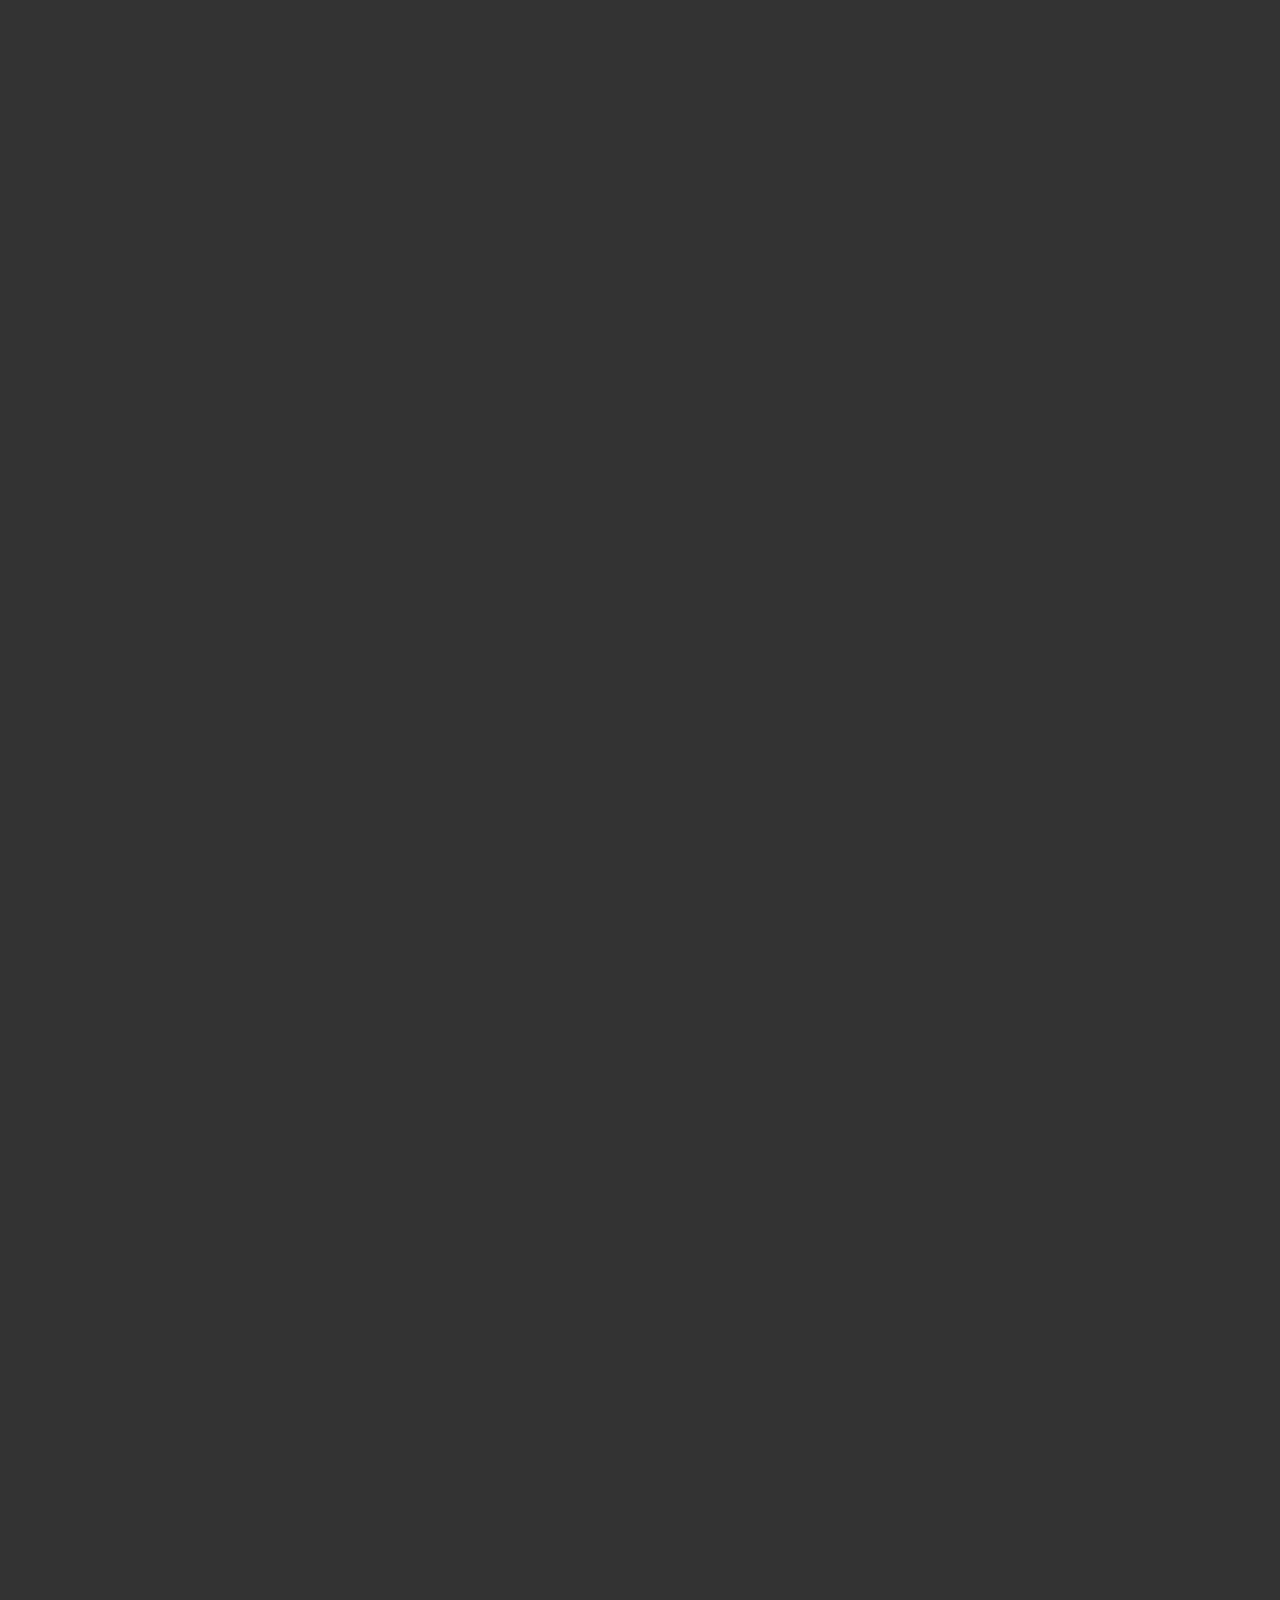
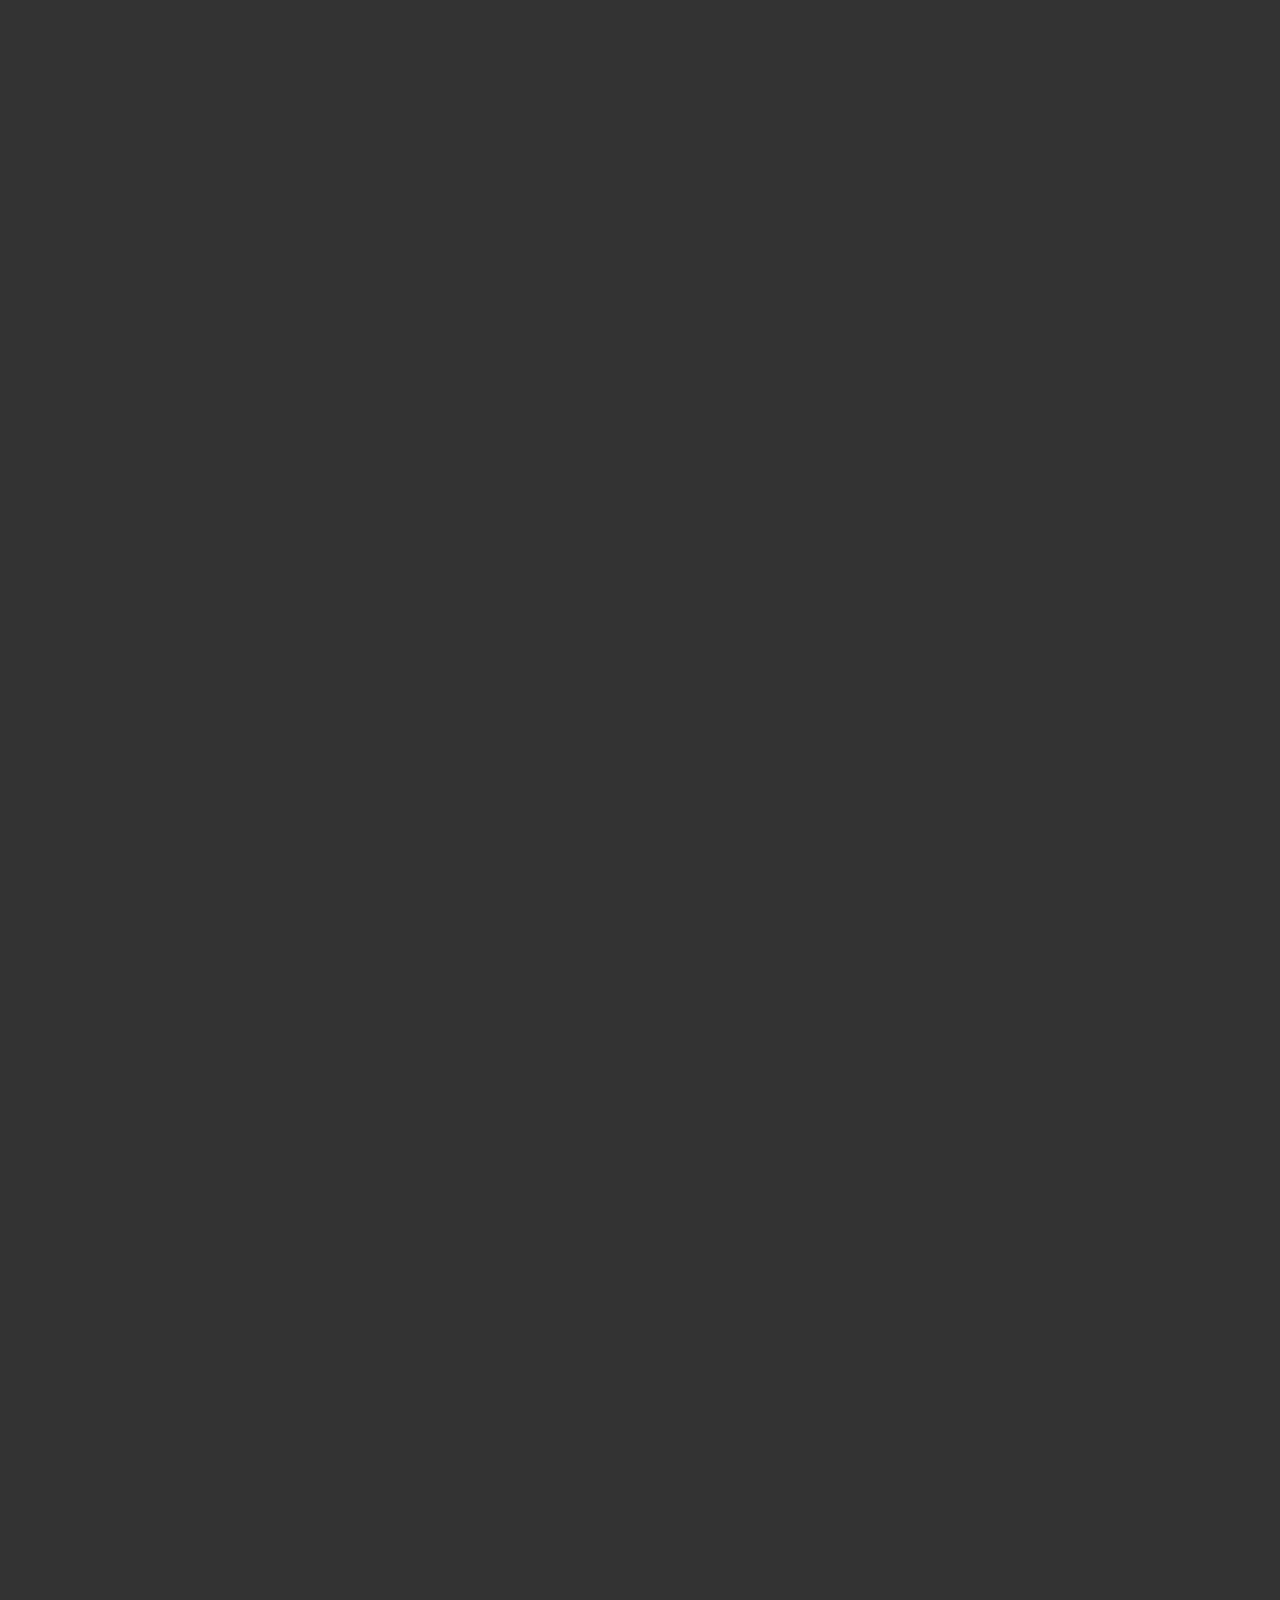
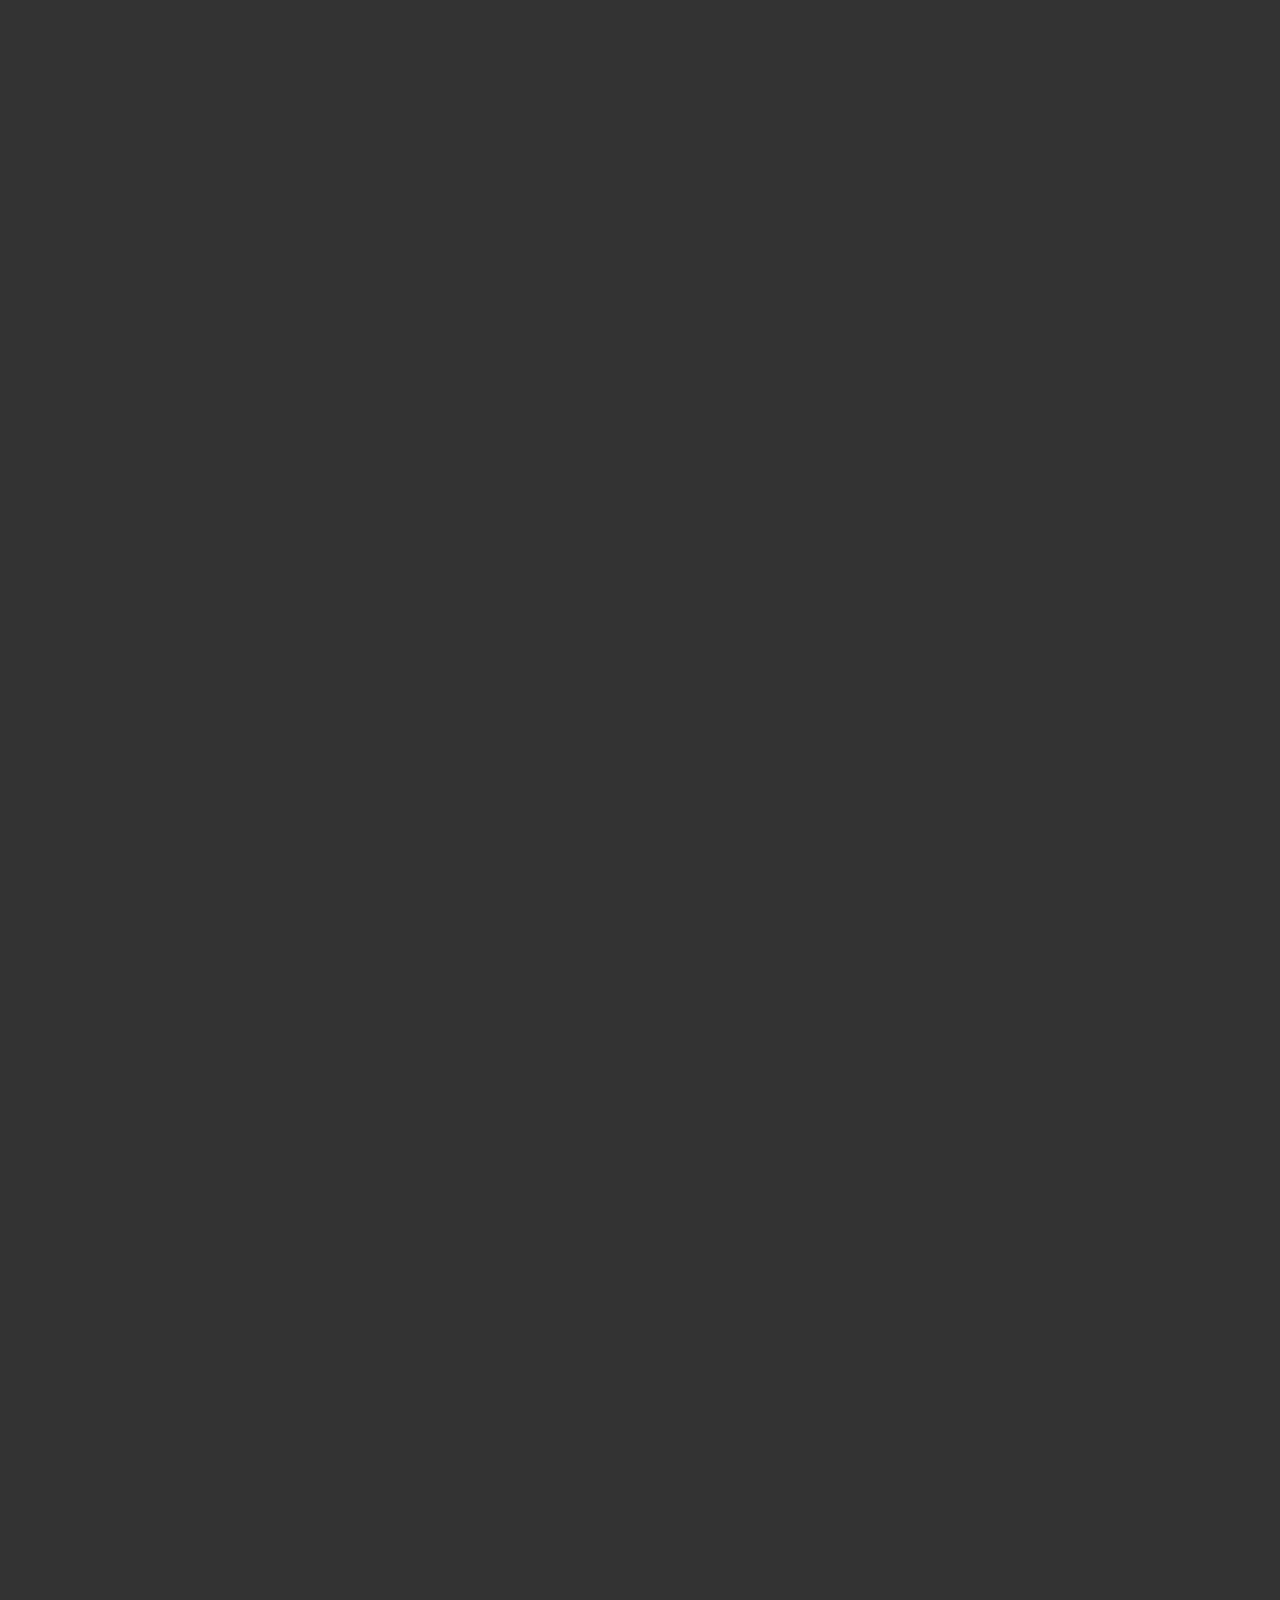
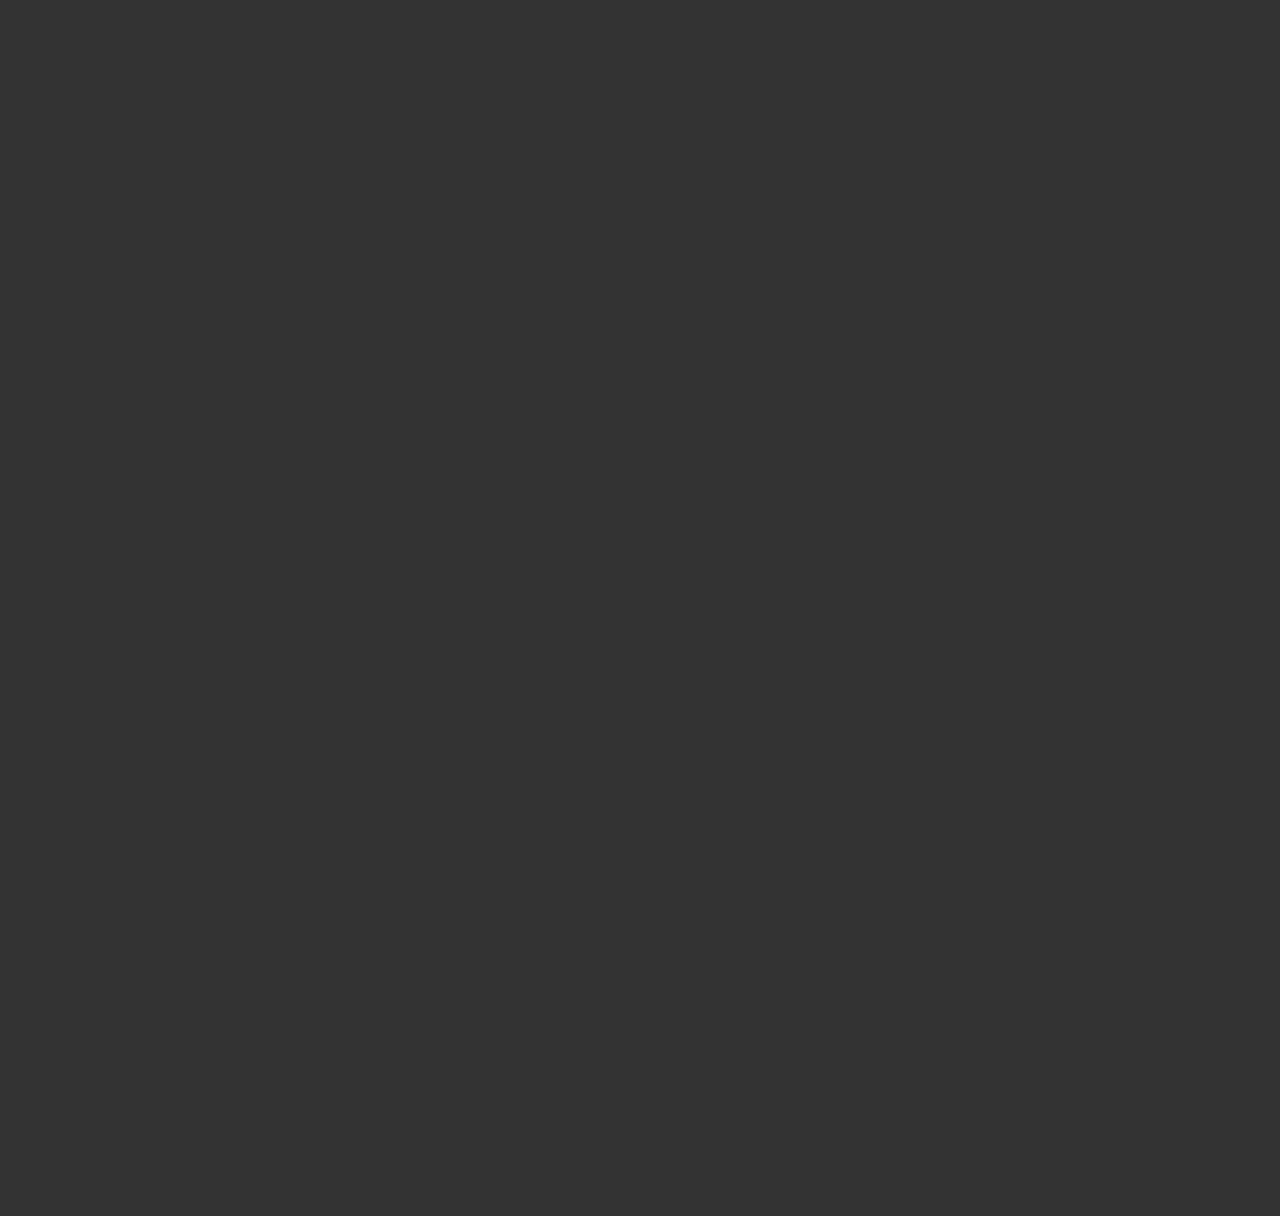
==== index.html @ e375ed69 "first blood" ====
<!DOCTYPE html>
<html lang="en">
  <head>
    <meta charset="utf-8">
    <meta http-equiv="X-UA-Compatible" content="IE=edge">
    <meta name="viewport" content="width=device-width, initial-scale=1">
    <title>Readiness.io - Envisioning Technological Readiness</title>

    
    <!-- HTML5 Shim and Respond.js IE8 support of HTML5 elements and media queries -->
    <!-- WARNING: Respond.js doesn't work if you view the page via file:// -->
    <!--[if lt IE 9]>
      <script src="https://oss.maxcdn.com/html5shiv/3.7.2/html5shiv.min.js"></script>
      <script src="https://oss.maxcdn.com/respond/1.4.2/respond.min.js"></script>
    <![endif]-->
  </head>
<body style="background:#333; -webkit-box-sizing: border-box;
-moz-box-sizing: border-box;
box-sizing: border-box;">
	
  <iframe src="https://docs.google.com/document/d/1XsJ-ADgXwLmWVCtCT-B2acEyQ3v4vINr7g-bQ-KaS1I/pub?embedded=true" align="center" frameborder="0"  height="6000" width="100%"></iframe>

</body>
  </html>
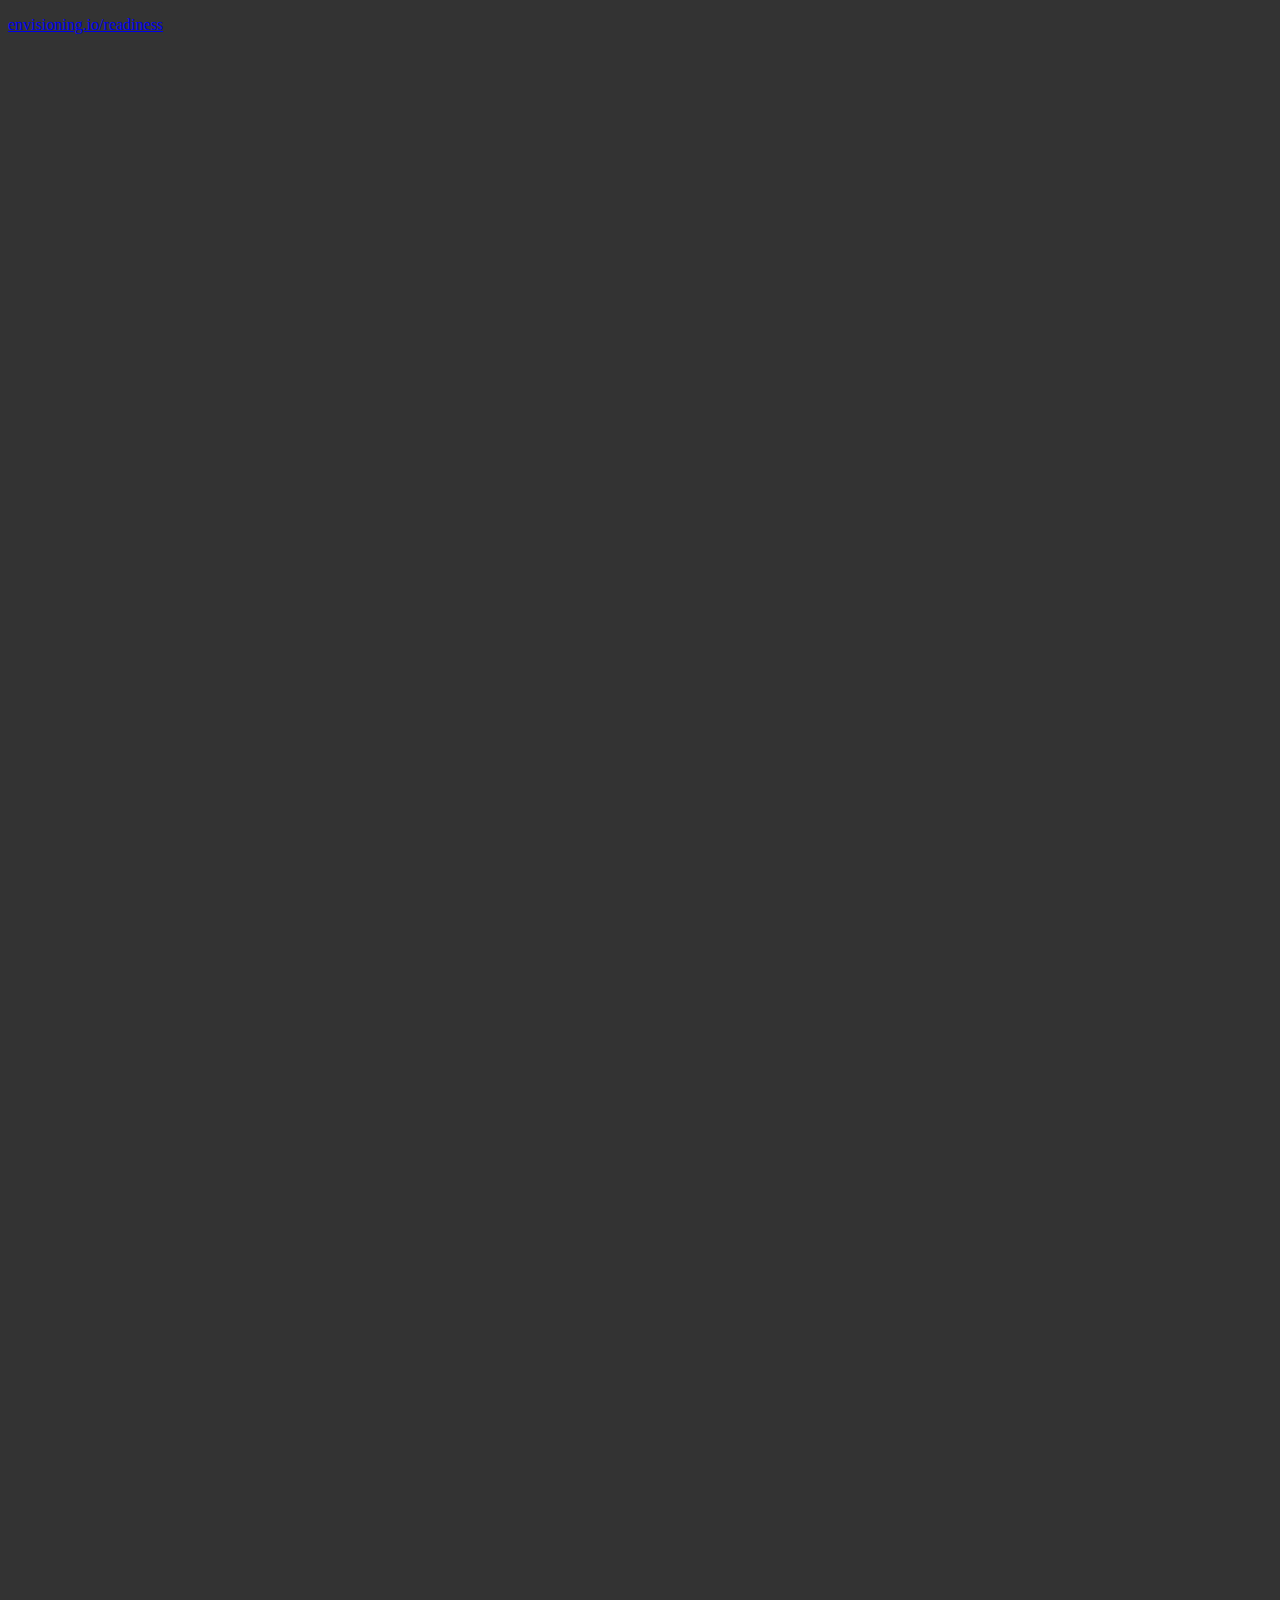
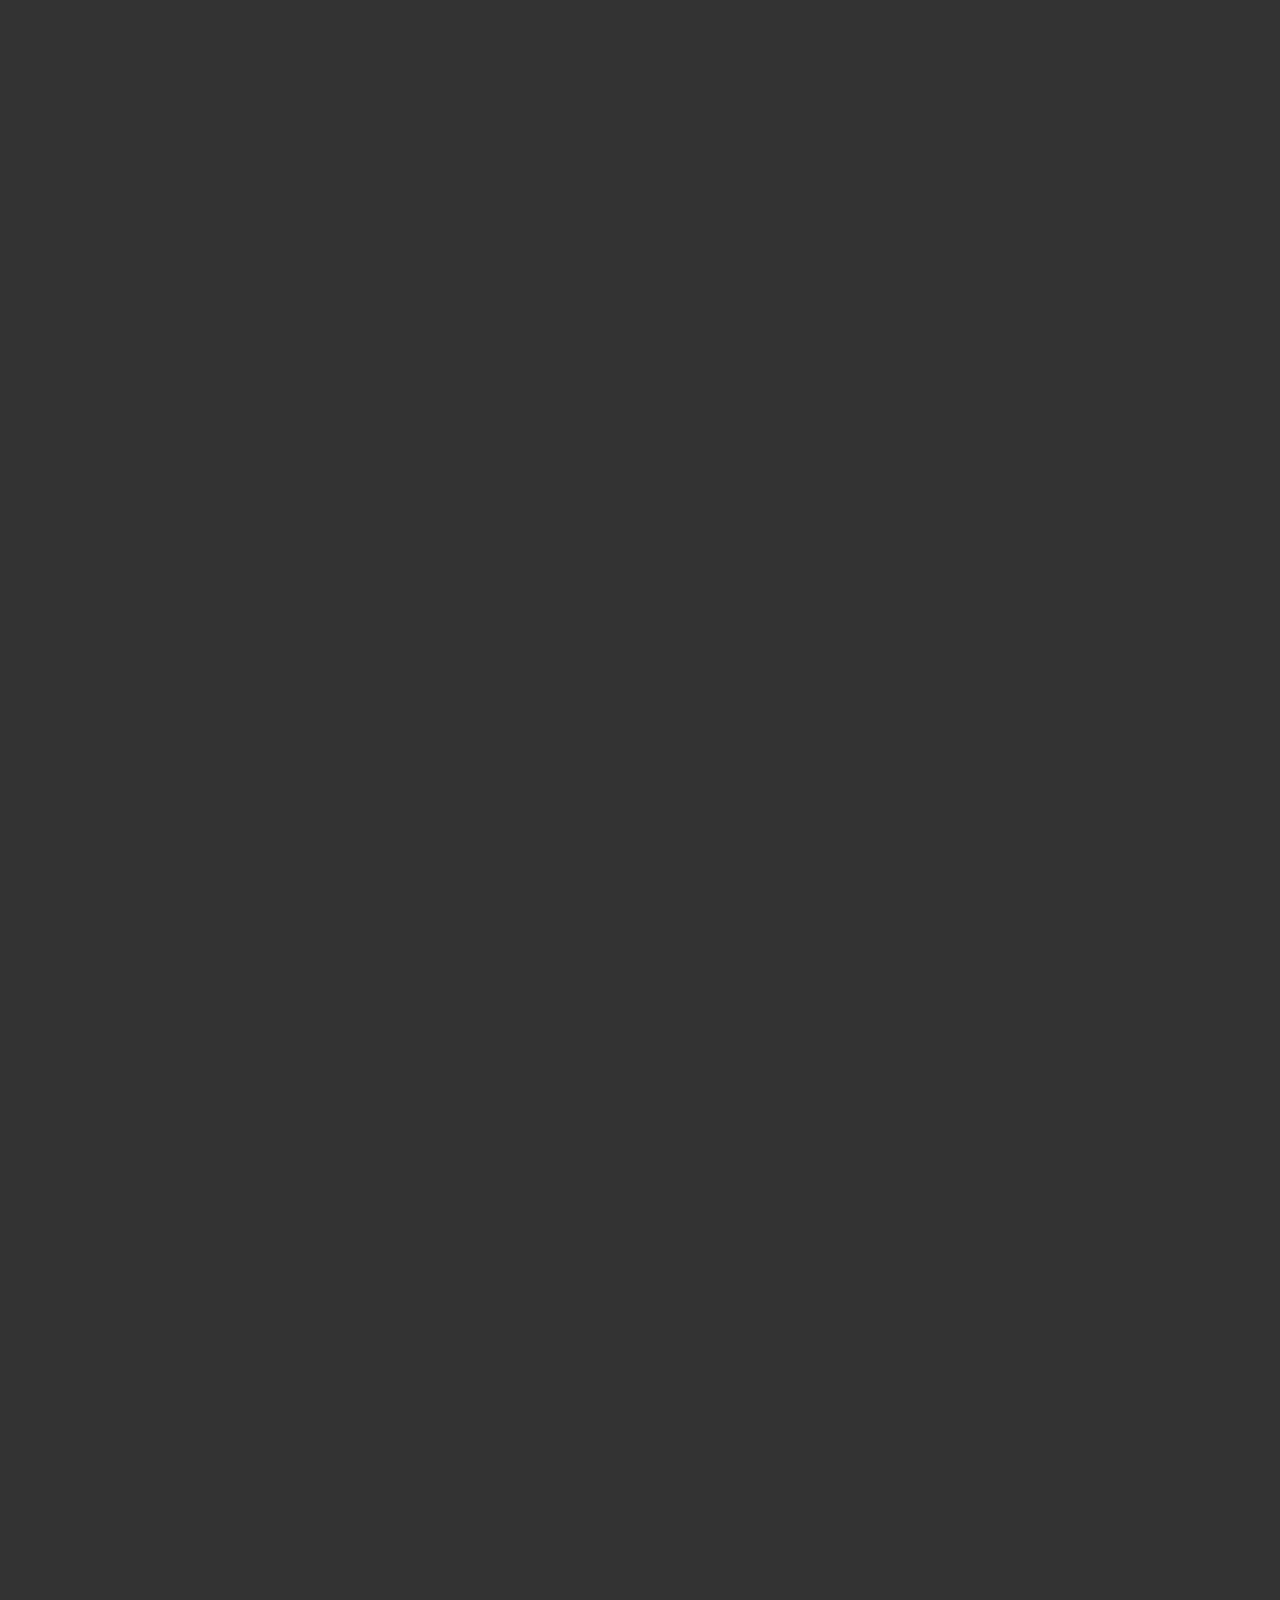
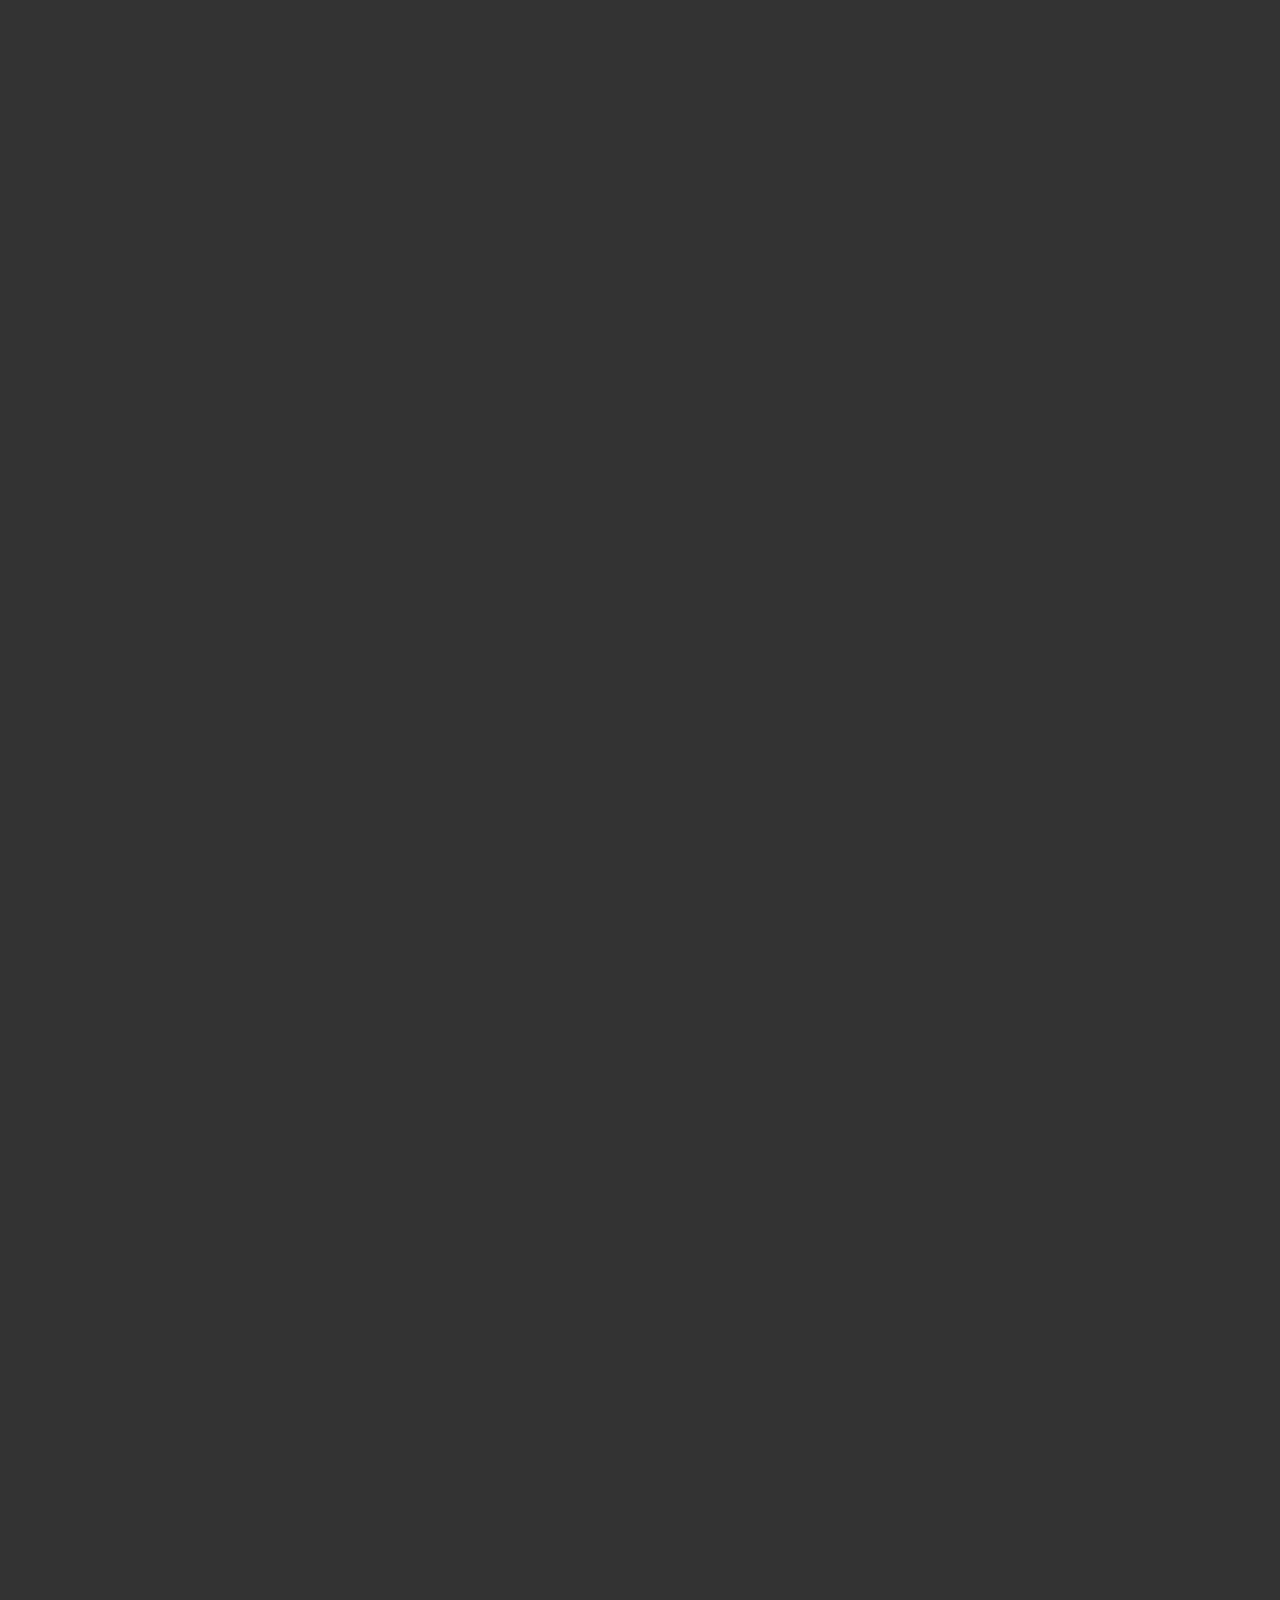
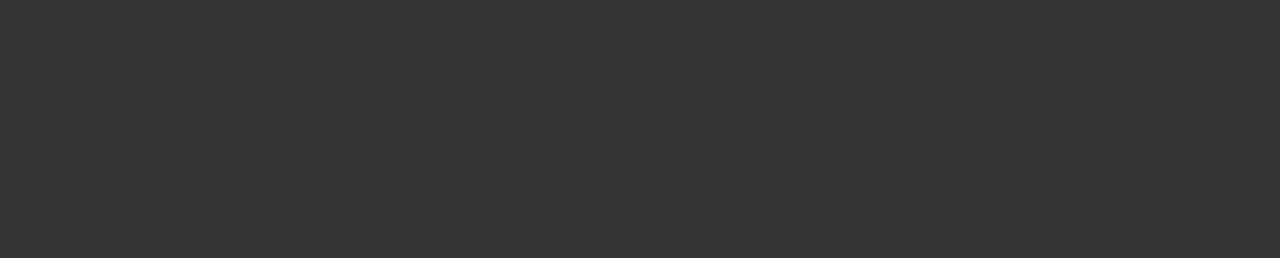
==== commit 66805f30: "index" ====
--- a/index.html
+++ b/index.html
@@ -4,7 +4,7 @@
     <meta charset="utf-8">
     <meta http-equiv="X-UA-Compatible" content="IE=edge">
     <meta name="viewport" content="width=device-width, initial-scale=1">
-    <title>Readiness.io - Envisioning Technological Readiness</title>
+    <title>Envisioning Technological Readiness</title>
 
     
     <!-- HTML5 Shim and Respond.js IE8 support of HTML5 elements and media queries -->
@@ -17,8 +17,9 @@
 <body style="background:#333; -webkit-box-sizing: border-box;
 -moz-box-sizing: border-box;
 box-sizing: border-box;">
-	
-  <iframe src="https://docs.google.com/document/d/1XsJ-ADgXwLmWVCtCT-B2acEyQ3v4vINr7g-bQ-KaS1I/pub?embedded=true" align="center" frameborder="0"  height="6000" width="100%"></iframe>
+	<p><a href="http://envisioning.io/readiness/">envisioning.io/readiness</a></p>
+  <iframe src="http://envisioning.io/readiness/" align="center" frameborder="0"  height="5000" width="100%"></iframe>
 
 </body>
-  </html>+  </html>
+
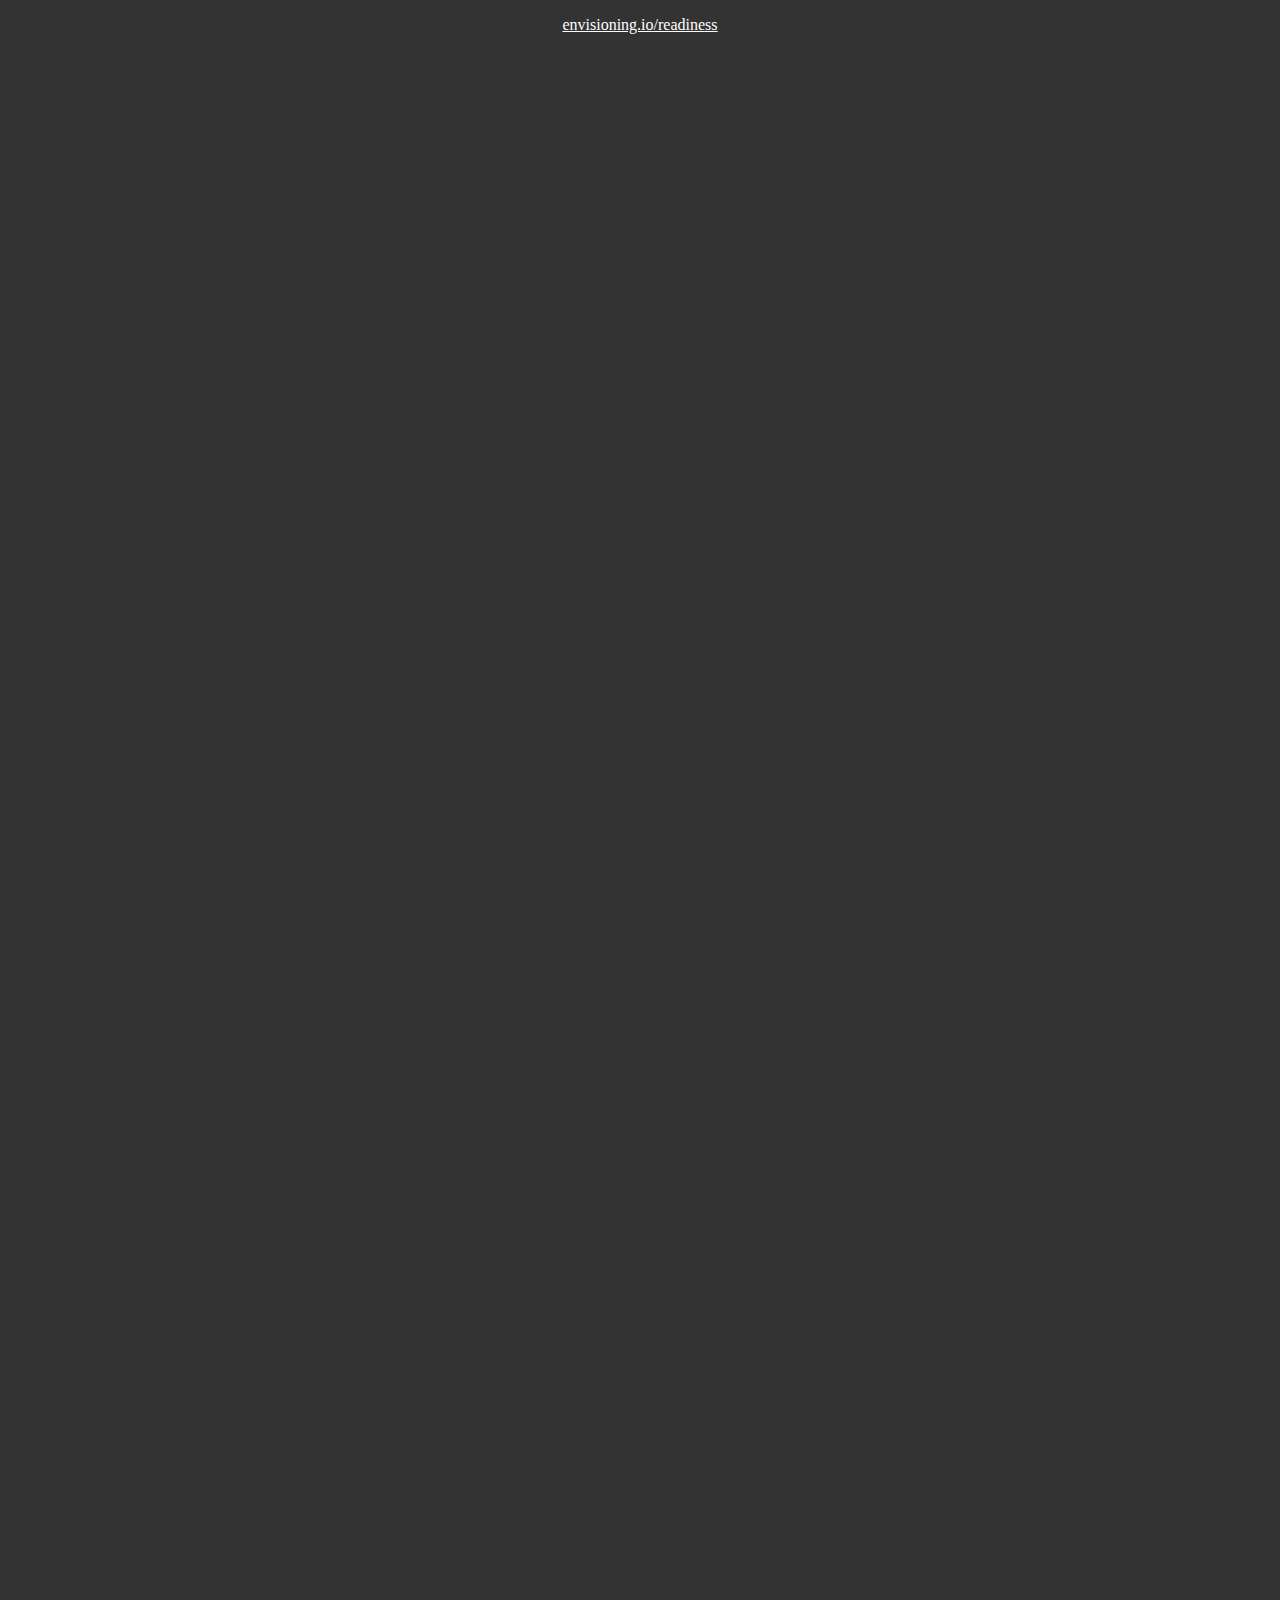
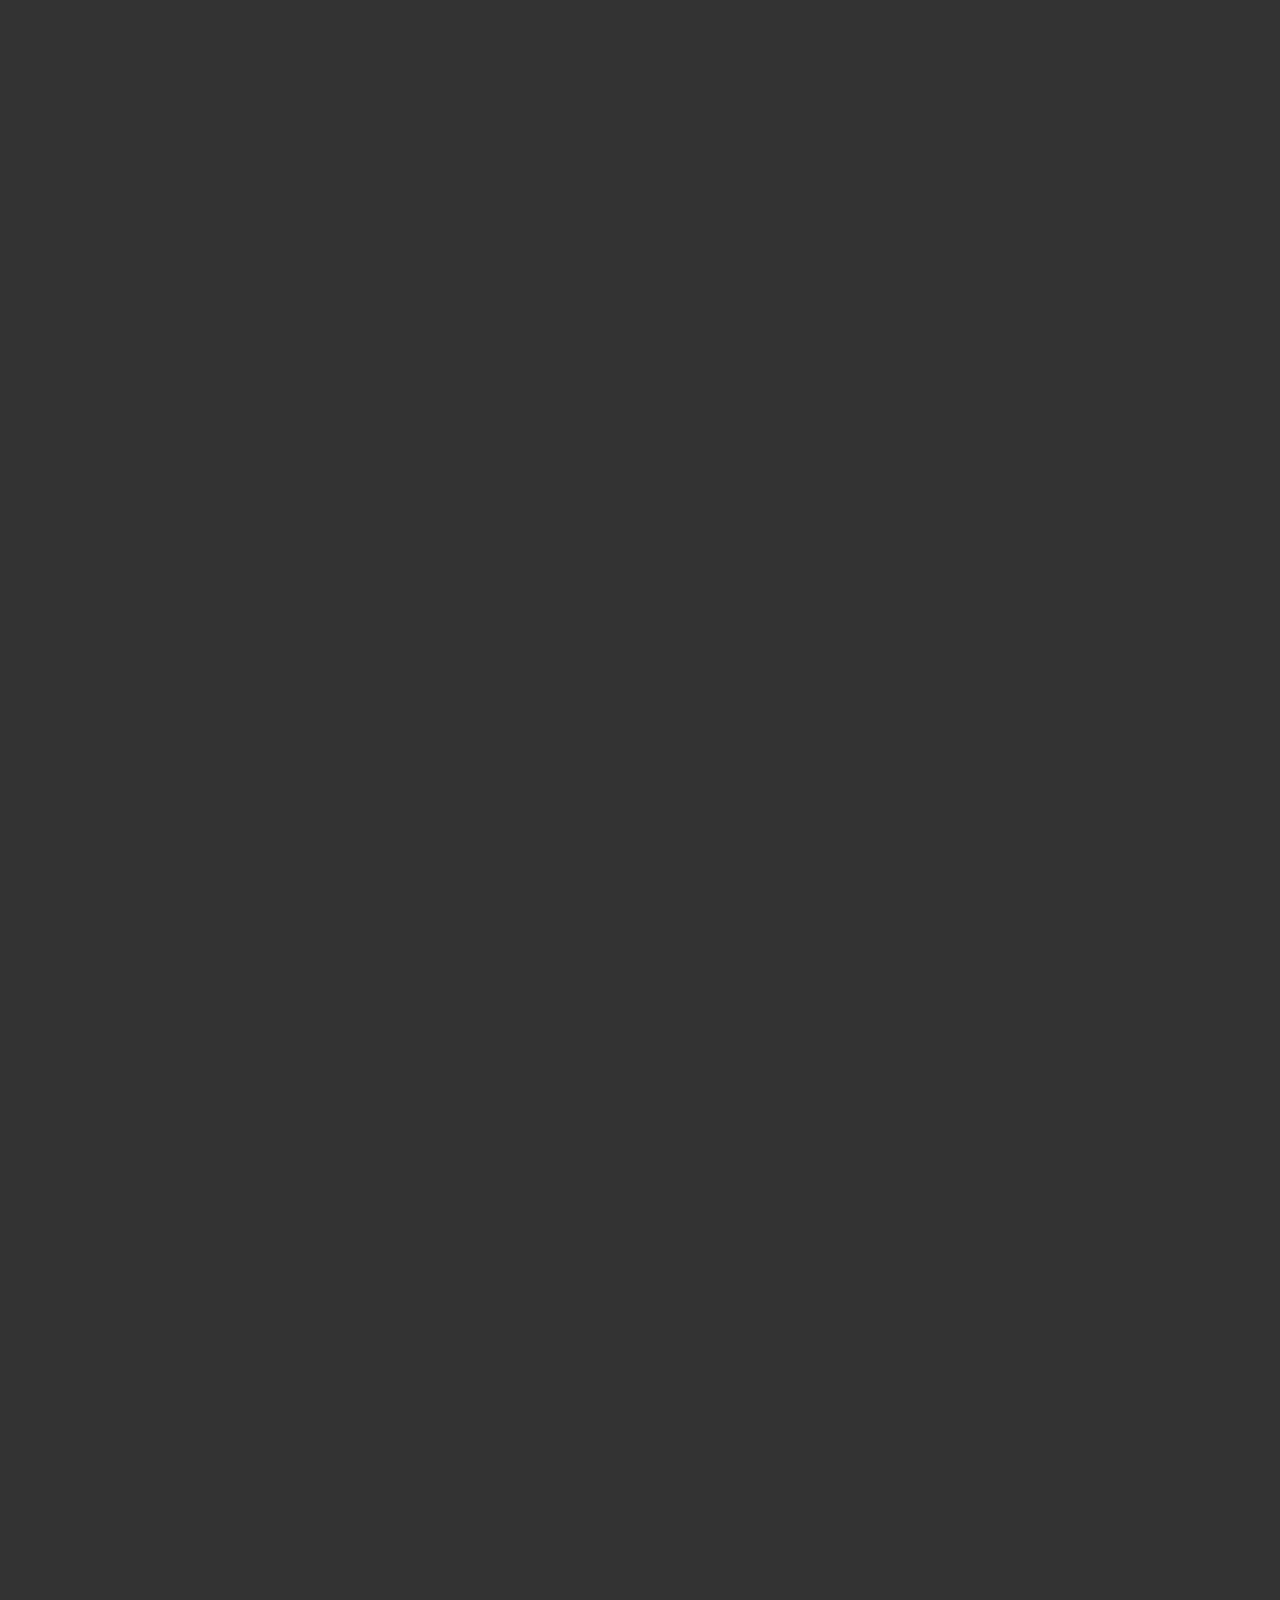
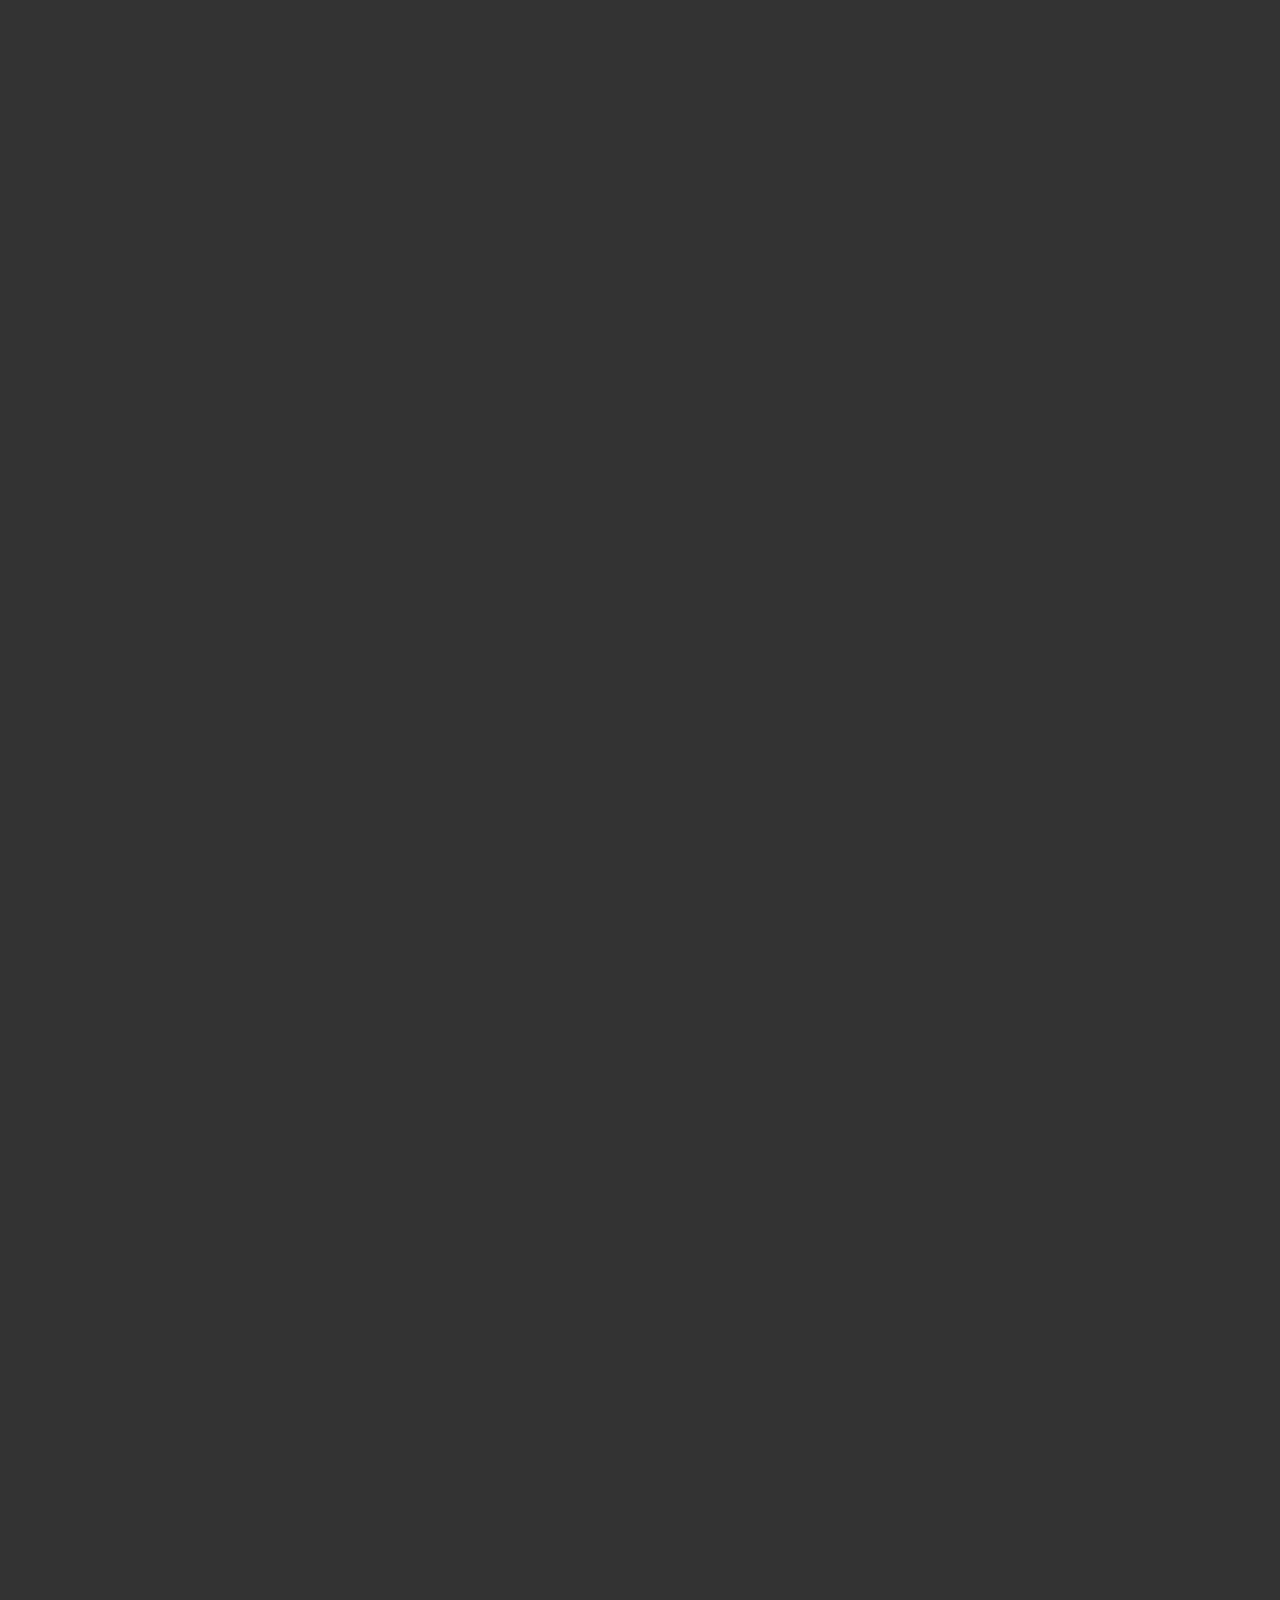
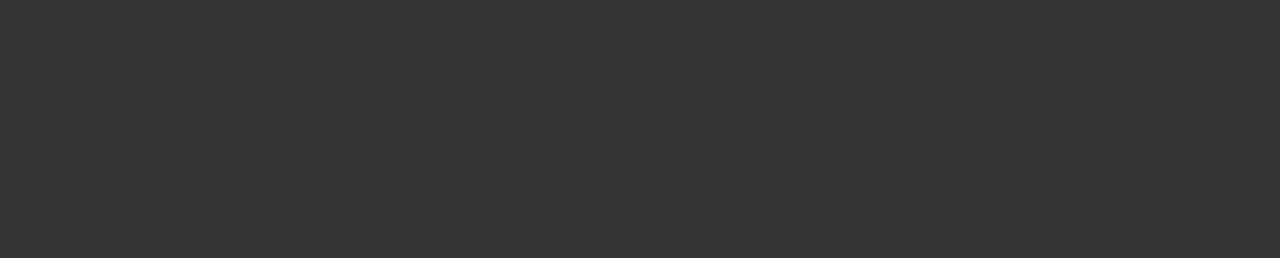
==== commit 2b7f56af: "css" ====
--- a/index.html
+++ b/index.html
@@ -16,8 +16,8 @@
   </head>
 <body style="background:#333; -webkit-box-sizing: border-box;
 -moz-box-sizing: border-box;
-box-sizing: border-box;">
-	<p><a href="http://envisioning.io/readiness/">envisioning.io/readiness</a></p>
+box-sizing: border-box;text-align:center;color:#fff;">
+	<p><a style="color:#fff;" href="http://envisioning.io/readiness/">envisioning.io/readiness</a></p>
   <iframe src="http://envisioning.io/readiness/" align="center" frameborder="0"  height="5000" width="100%"></iframe>
 
 </body>
